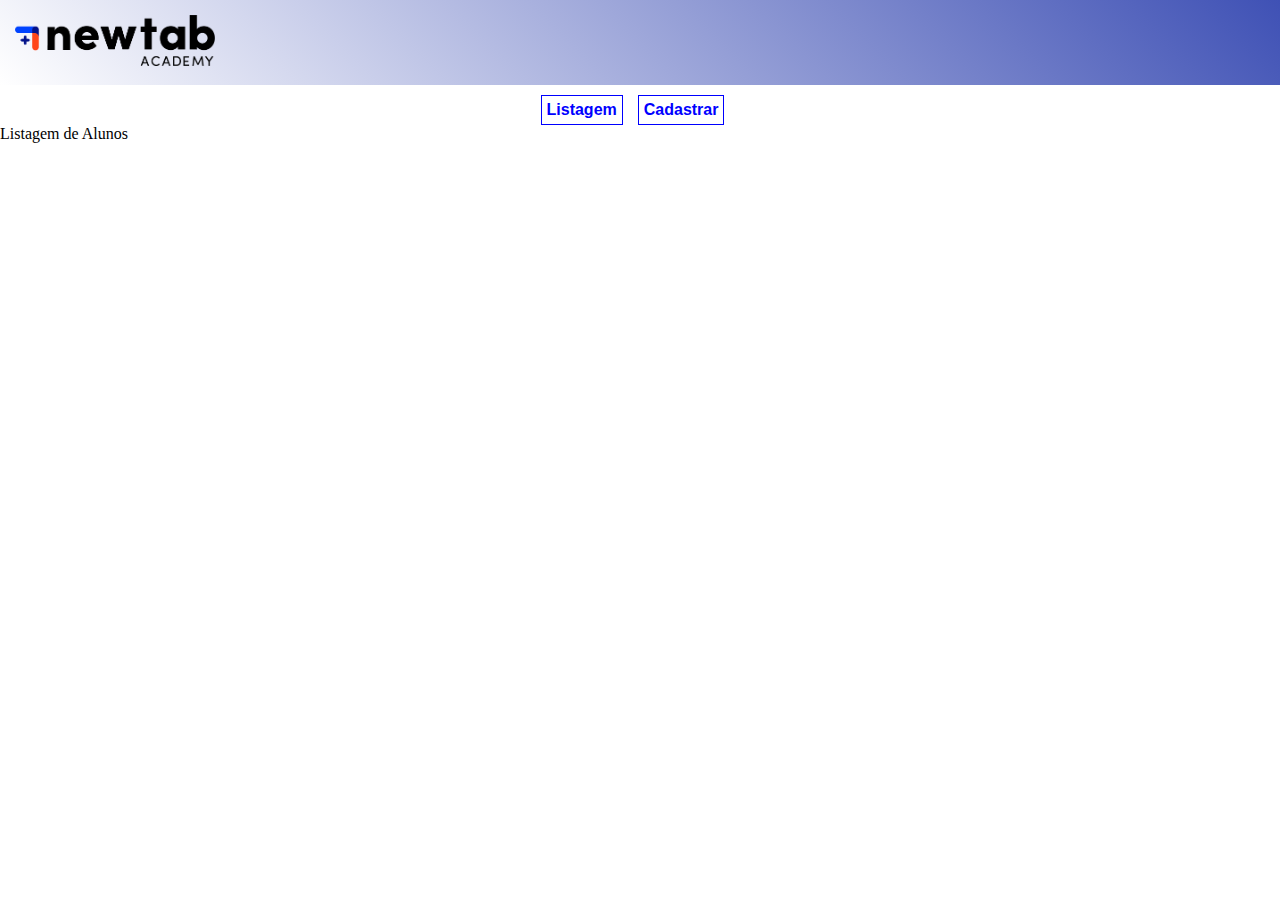
==== src/form.html @ 5bd8b555 "cabecalho do site" ====
<!DOCTYPE html>
<html>

<head>
  <title>Projeto</title>
  <link rel="stylesheet" href="../assets/css/style.css">
</head>

<body>
  <header class="cabecalho">
    <img src="../assets/img/logo.png">
  </header>
  <div class="menu">
    <a href="./index.html">Listagem</a>
    <a href="./form.html">Cadastrar</a>
  </div>
  <section>
    Listagem de Alunos
  </section>

</body>

</html>
---- assets/css/style.css ----
body {
  margin: 0px;
}
.cabecalho {
  background: linear-gradient(45deg, #fff, #3f51b5);
  padding: 15px;
}

header img {
  width: 200px;
}
.menu {
  display: flex;
  justify-content: center;
  margin-top: 10px;
}
.menu a {
  text-decoration: none;
  font-weight: bold;
  color: blue;
  margin-right: 15px;
  font-family: Arial, Helvetica, sans-serif;
  border: 1px solid blue;
  padding: 5px;
}
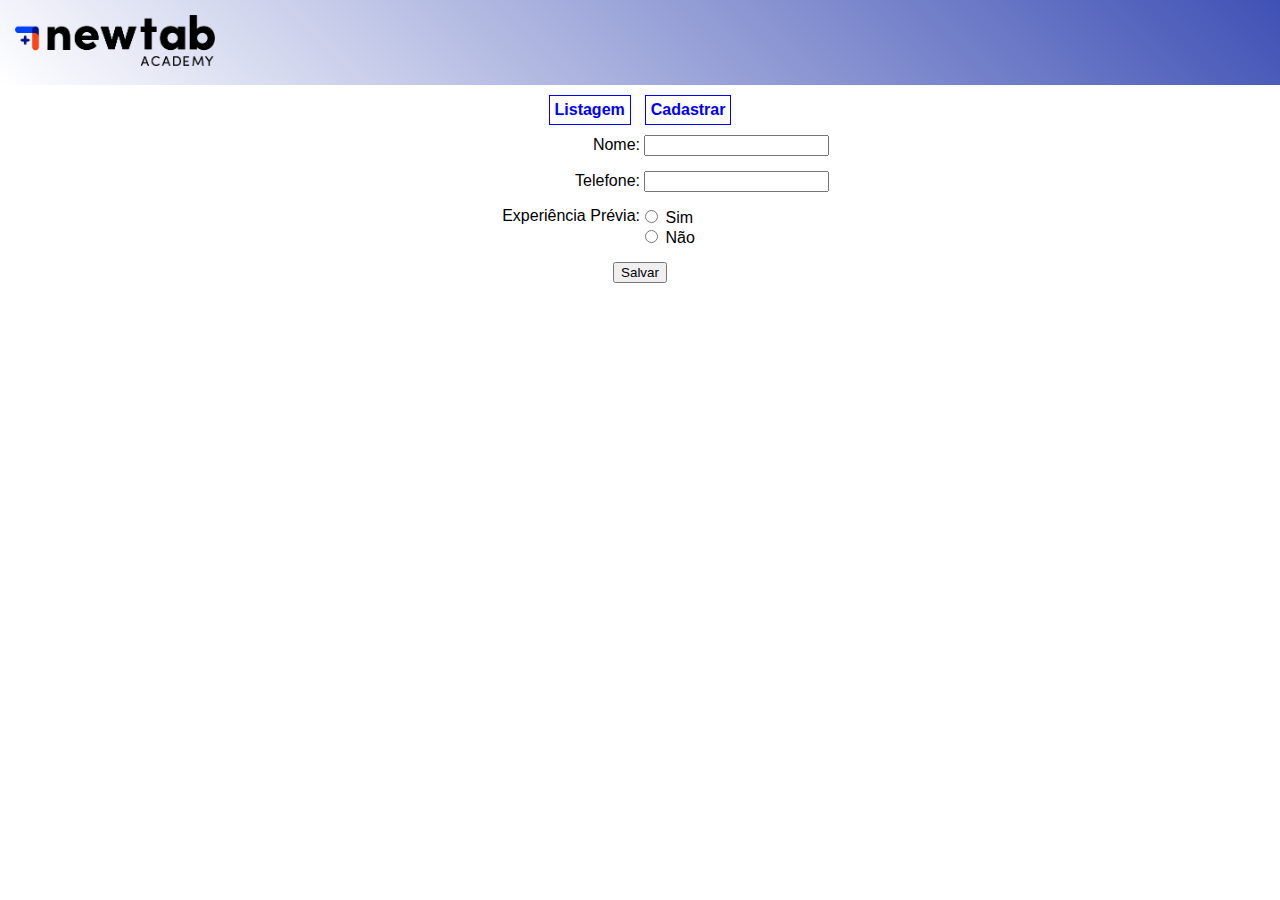
==== commit ca821ee2: "finalização form" ====
--- a/src/form.html
+++ b/src/form.html
@@ -3,7 +3,9 @@
 
 <head>
   <title>Projeto</title>
+  <meta name="viewport" content="width=device-width, initial-scala=1.0" />
   <link rel="stylesheet" href="../assets/css/style.css">
+  <link rel="stylesheet" href="../assets/css/form.css">
 </head>
 
 <body>
@@ -11,11 +13,34 @@
     <img src="../assets/img/logo.png">
   </header>
   <div class="menu">
-    <a href="./index.html">Listagem</a>
+    <a href="../index.html">Listagem</a>
     <a href="./form.html">Cadastrar</a>
   </div>
   <section>
-    Listagem de Alunos
+    <form class="formulario">
+      <div class="linha-formulario">
+        <label class="label-grande" for="name">Nome:</label>
+        <input name='name' id="name" required type="text" />
+      </div>
+
+      <div class="linha-formulario">
+        <label class="label-grande" for="phone">Telefone:</label>
+        <input name='phone' id="phone" required type="text" />
+      </div>
+
+      <div class="linha-formulario xp-line" style="display: flex;">
+        <label class="label-grande">Experiência Prévia:</label>
+        <div>
+          <input name='xp' id="xp-yes" required type="radio" />
+          <label for="xp-yes">Sim</label>
+          <br />
+          <input name='xp' id="xp-no" required type="radio" />
+          <label for="xp-no">Não</label>
+        </div>
+      </div>
+
+      <input type="submit" value="Salvar" />
+    </form>
   </section>
 
 </body>
--- a/assets/css/style.css
+++ b/assets/css/style.css
@@ -1,5 +1,6 @@
 body {
   margin: 0px;
+  font-family: Arial, Helvetica, sans-serif;
 }
 .cabecalho {
   background: linear-gradient(45deg, #fff, #3f51b5);
@@ -12,14 +13,15 @@
 .menu {
   display: flex;
   justify-content: center;
-  margin-top: 10px;
+  margin: 10px 0px;
 }
 .menu a {
   text-decoration: none;
   font-weight: bold;
   color: blue;
-  margin-right: 15px;
-  font-family: Arial, Helvetica, sans-serif;
+  margin-right: 7px;
+  margin-left: 7px;
   border: 1px solid blue;
   padding: 5px;
-}+}
+
--- a/assets/css/form.css
+++ b/assets/css/form.css
@@ -0,0 +1,42 @@
+.formulario {
+  display: flex;
+  flex-direction: column;
+  justify-content: center;
+  align-items: center;
+}
+
+.formulario div {
+  width: 100%;
+}
+.formulario .label-grande {
+  width: 50%;
+  display: inline-block;
+  text-align: right;
+}
+
+.formulario .linha-formulario {
+  margin-bottom: 15px;
+}
+
+.xp-line div {
+  display: inline-block;
+  width: 40%;
+}
+
+@media screen and (max-width:419px) {
+  .formulario input[type='text'] {
+    width: 100%;
+  }
+  .formulario .label-grande {
+    width: 100%;
+    text-align: center;
+  }
+  .xp-line {
+    flex-direction: column;
+  }
+  .xp-line div{
+    display: flex;
+    width: 100%;
+    justify-content: center;
+  }
+}